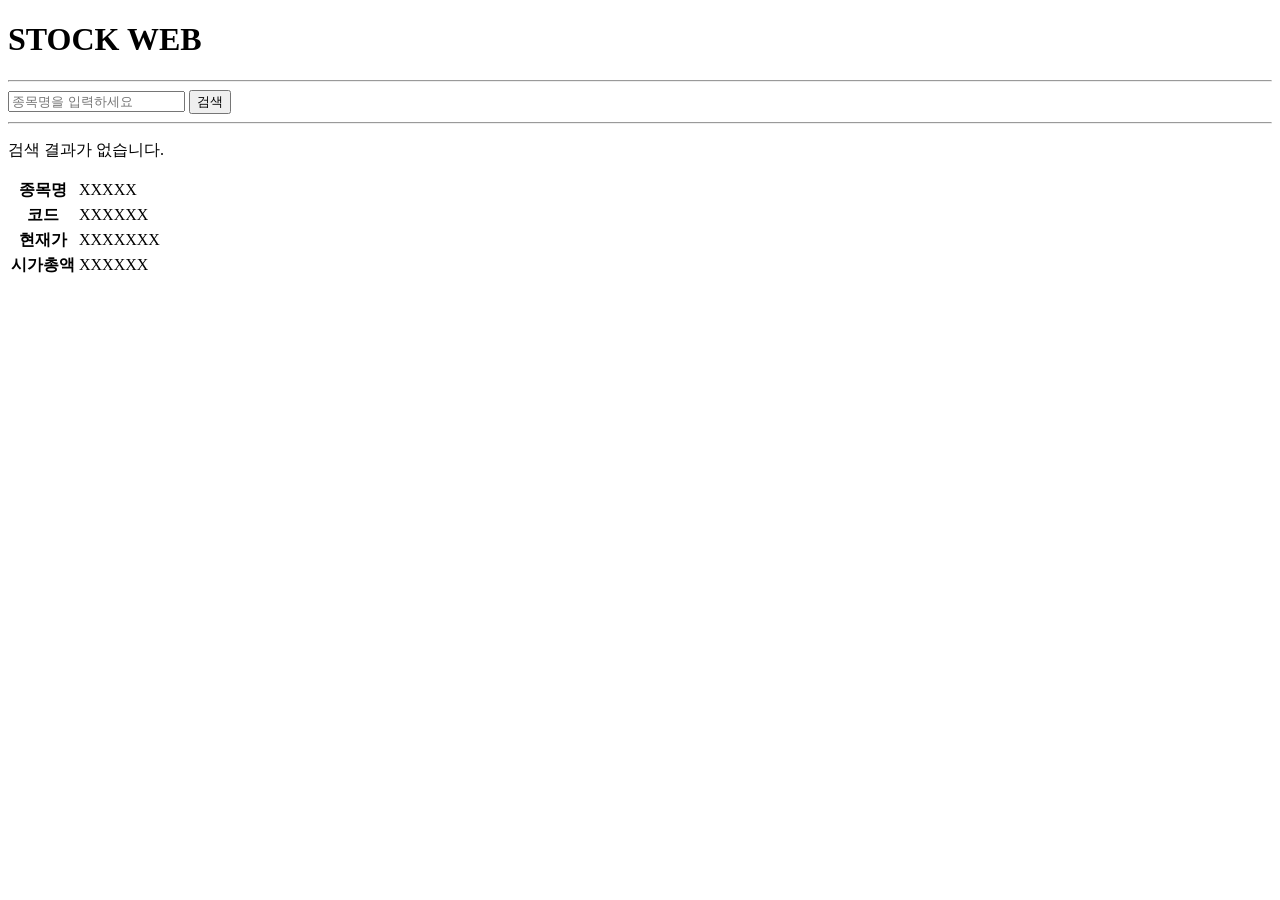
==== stockweb/src/main/resources/templates/index.html @ 0e76d4c4 "Stock MVC 구조 및 /search 기능 (진행중)" ====
<!DOCTYPE html>
<html>
<head>
<meta charset="UTF-8">
<title> STOCK WEB </title>
</head>
<body>
	<h1>STOCK WEB</h1>

	<hr>

	<form action="search" method="post">
		<input type="text" name="name" placeholder="종목명을 입력하세요" required>
		<button>검색</button>
	</form>

	<hr>

	<!-- 검색 결과가 없을 경우 표시할 화면 -->
	<div>
		<p>검색 결과가 없습니다.</p>
	</div>

	<!-- 검색 결과가 있을 경우 표시할 화면 -->
	<div>
		<table>
			<!-- <tr>
				<th>종목명</th>
				<th>코드</th>
				<th>현재가</th>
				<th>시가총액</th>
			</tr>
			<tr>
				<td>XXX</td>
				<td>XXX</td>
				<td>XXXXX</td>
				<td>XXXXXX</td>
			</tr> -->
			<tr>
				<th>종목명</th>
				<td>XXXXX</td>
			</tr>
			<tr>
				<th>코드</th>
				<td>XXXXXX</td>
			</tr>
			<tr>
				<th>현재가</th>
				<td>XXXXXXX</td>
			</tr>
			<tr>
				<th>시가총액</th>
				<td>XXXXXX</td>
			</tr>
		</table>
	</div>
</body>
</html>
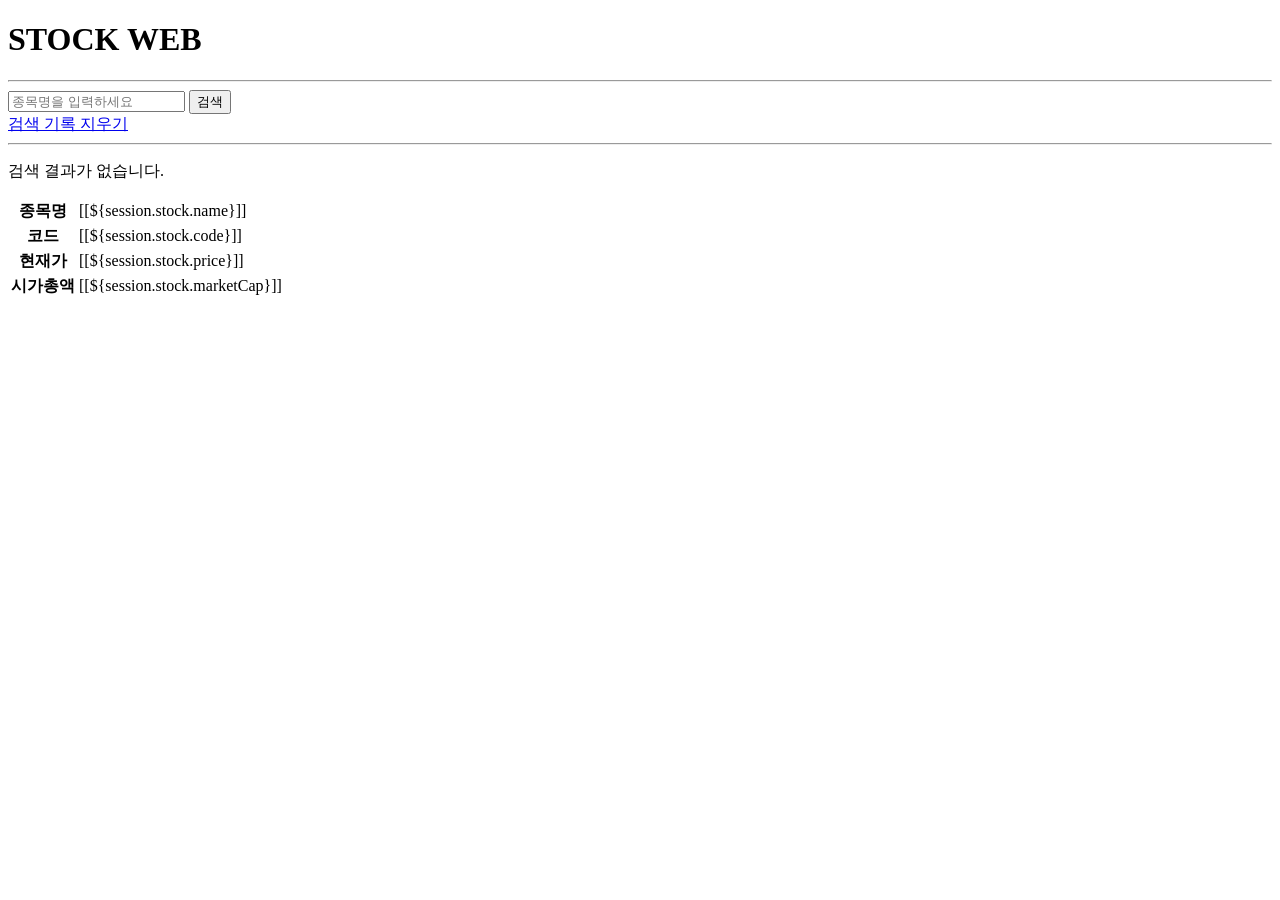
==== commit 6279b2c5: "검색 기록 보기" ====
--- a/stockweb/src/main/resources/templates/index.html
+++ b/stockweb/src/main/resources/templates/index.html
@@ -1,5 +1,5 @@
 <!DOCTYPE html>
-<html>
+<html xmlns:th="http://www.thymeleaf.org">
 <head>
 <meta charset="UTF-8">
 <title> STOCK WEB </title>
@@ -14,15 +14,18 @@
 		<button>검색</button>
 	</form>
 
+	<a href="remove">검색 기록 지우기</a>
 	<hr>
 
 	<!-- 검색 결과가 없을 경우 표시할 화면 -->
-	<div>
+	<div th:if="${session.stock == null}">
 		<p>검색 결과가 없습니다.</p>
 	</div>
 
 	<!-- 검색 결과가 있을 경우 표시할 화면 -->
-	<div>
+	<!-- ${변수} : request 영역에 저장된 값 -->
+	<!-- ${session.변수} : session 영역에 저장된 값 -->
+	<div th:if="${session.stock != null}">
 		<table>
 			<!-- <tr>
 				<th>종목명</th>
@@ -38,19 +41,19 @@
 			</tr> -->
 			<tr>
 				<th>종목명</th>
-				<td>XXXXX</td>
+				<td>[[${session.stock.name}]]</td>
 			</tr>
 			<tr>
 				<th>코드</th>
-				<td>XXXXXX</td>
+				<td>[[${session.stock.code}]]</td>
 			</tr>
 			<tr>
 				<th>현재가</th>
-				<td>XXXXXXX</td>
+				<td>[[${session.stock.price}]]</td>
 			</tr>
 			<tr>
 				<th>시가총액</th>
-				<td>XXXXXX</td>
+				<td>[[${session.stock.marketCap}]]</td>
 			</tr>
 		</table>
 	</div>
